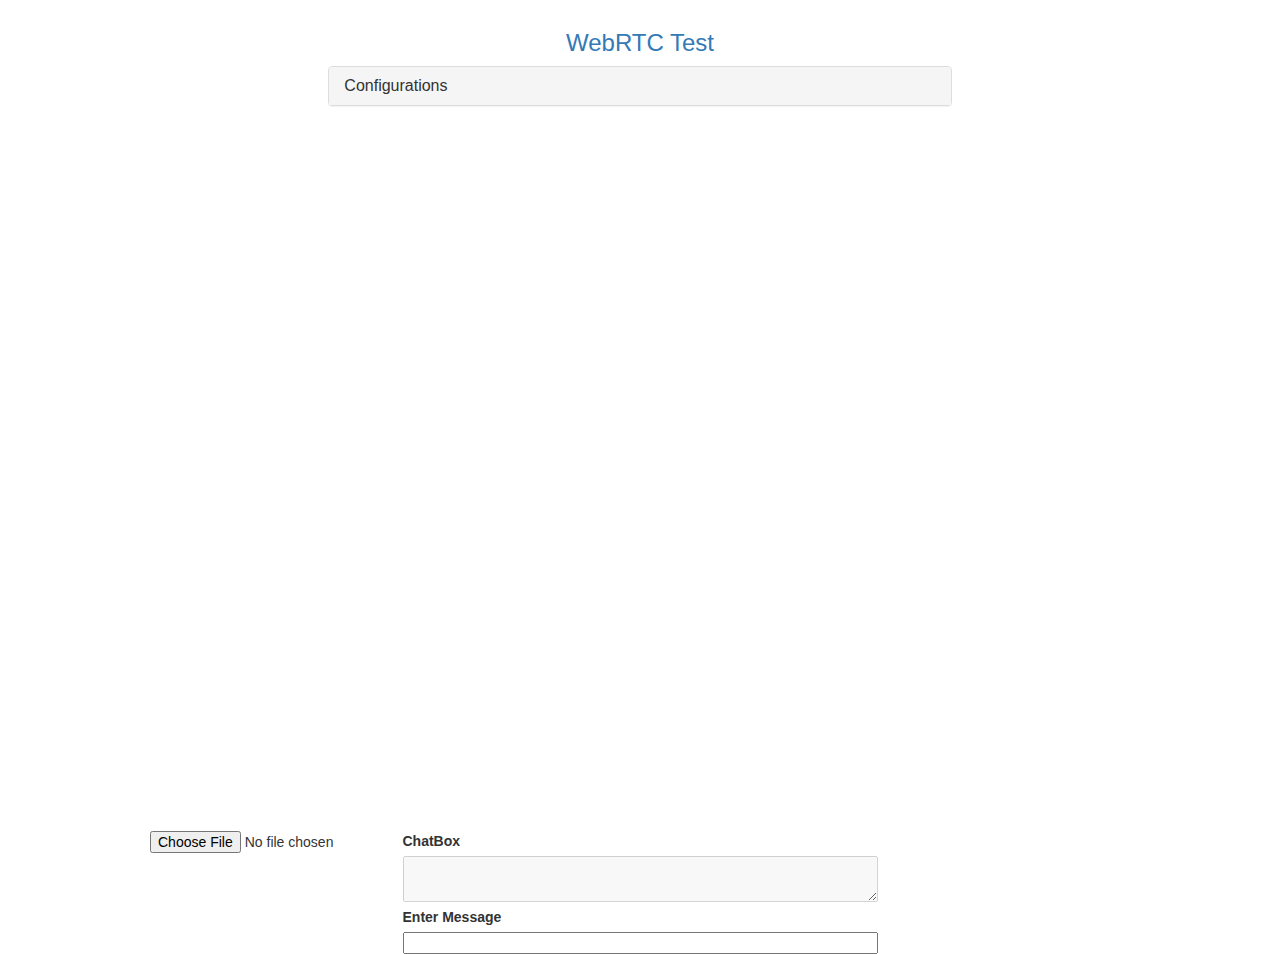
==== SimpleWebRTC/index.html @ 427b9254 "added simplewebrtc" ====
<!DOCTYPE html>
<html lang="en">
<head>
    <meta charset="UTF-8">
    <title>WebRTC test</title>
    <link rel="stylesheet" href="http://maxcdn.bootstrapcdn.com/bootstrap/3.3.6/css/bootstrap.min.css">
    <link rel="stylesheet" href="css/style.css">

    <script src="https://ajax.googleapis.com/ajax/libs/jquery/1.12.0/jquery.min.js"></script>
    <script src="http://maxcdn.bootstrapcdn.com/bootstrap/3.3.6/js/bootstrap.min.js"></script>

    <script src="js/latest-v2.js" type="text/javascript"></script>
    <script src="js/rtcClientScript.js" type="text/javascript"></script>

</head>
<body>
<div class="container-fluid">
    <div class="row">
        <div class="col-md-12">
            <h3 class="text-center text-primary">
                WebRTC Test
            </h3>
        </div>
    </div>
    <div class="row">
        <div class="col-md-2"></div>
        <div class="panel-group col-md-8">
            <div class="panel panel-default">
                <div class="panel-heading">
                    <h4 class="panel-title">
                        <a data-toggle="collapse" id="collapseConfig" href="#collapse1">Configurations</a>
                    </h4>
                </div>
                <div id="collapse1" class="panel-collapse collapse">
                    <div class="panel-body">
                        <div class="form-horizontal" role="form">
                            <div class="form-group">
                                <label for="yourId" class="col-sm-2 control-label">
                                    Group ID
                                </label>
                                <div class="col-sm-10">
                                    <input type="text" class="form-control" id="yourId" />
                                </div>
                            </div>
                            <div class="form-group">
                                <div class="col-sm-offset-2 col-sm-10">
                                    <button onclick="connectRTC()" id="connectButton" class="btn btn-default">
                                        Create/Join Group
                                    </button>
                                </div>
                            </div>
                        </div>
                    </div>
                </div>
            </div>
        </div>
        <div class="col-md-2"></div>
        </div>
    </div>
    <div class="row">
        <div class="col-sm-10" id="remVideo">
            <!--<video id="remVideo" style="width: 100%" autoplay></video>-->
        </div>
        <div class="col-sm-2">
            <video id="myVideo" style="width: 100%" autoplay></video>
        </div>
    </div>
    <div class="row">
        <div class="col-md-3 col-sm-3">
            <input type="file" id="fileIp"/>
        </div>
        <div class="col-md-6 col-sm-6">
            <label for="remChatBox">ChatBox</label>
            <textarea id="remChatBox" style="width: 100%; height: 100%;" disabled="disabled" ></textarea>
        </div>
        <div class="col-md-3 col-sm-3">
        </div>
    </div>
    <div class="row">
        <div class="col-md-3 col-sm-3">
        </div>
        <div class="col-md-6 col-sm-6">
            <label for="urChatBox">Enter Message</label>
            <input type="text" id="urChatBox" style="width: 100%; height: 100%;" />
        </div>
        <div class="col-md-3 col-sm-3">
        </div>
    </div>
</div>

</body>
</html>
---- SimpleWebRTC/css/style.css ----
video {
    width: 100%;
    height: 700px;
}
body{
    padding-left: 150px;
    padding-right: 150px;
    padding-top: 10px;
}
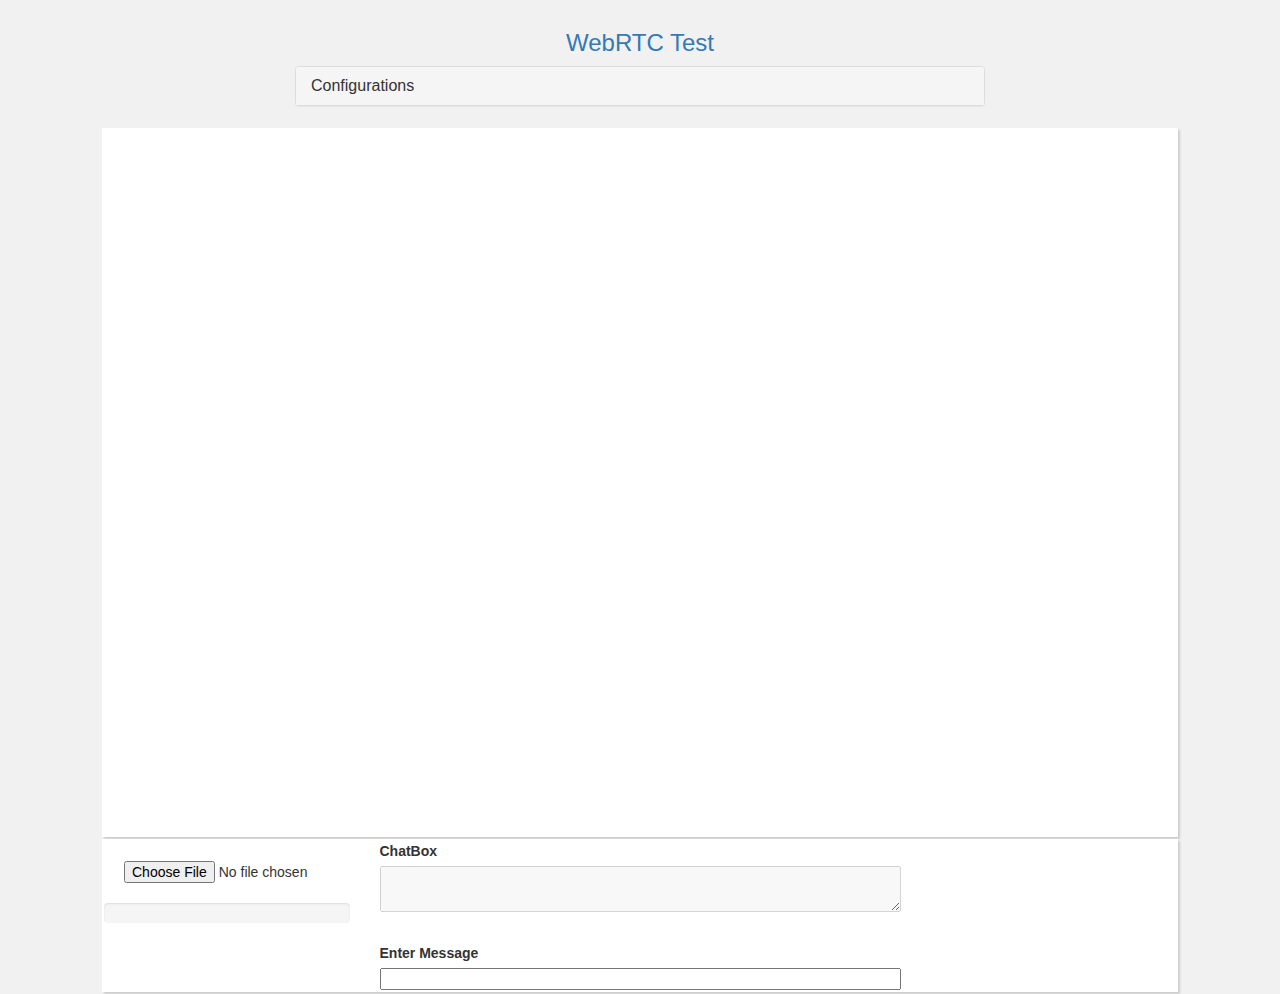
==== commit 3ee10981: "done 4 2day" ====
--- a/SimpleWebRTC/index.html
+++ b/SimpleWebRTC/index.html
@@ -57,7 +57,7 @@
         <div class="col-md-2"></div>
         </div>
     </div>
-    <div class="row">
+    <div class="row box">
         <div class="col-sm-10" id="remVideo">
             <!--<video id="remVideo" style="width: 100%" autoplay></video>-->
         </div>
@@ -65,25 +65,34 @@
             <video id="myVideo" style="width: 100%" autoplay></video>
         </div>
     </div>
-    <div class="row">
-        <div class="col-md-3 col-sm-3">
-            <input type="file" id="fileIp"/>
+    <div class="box row">
+        <div class="row">
+            <div class="col-md-3 col-sm-3">
+                <input type="file" id="fileIp"/>
+                <div class="progress">
+                    <div class="progress-bar progress-bar-striped active" role="progressbar" id="progressBar" aria-valuenow="45" aria-valuemin="0" aria-valuemax="100" style="width: 45%">
+                        <span class="sr-only">45% Complete</span>
+                    </div>
+                </div>
+                <div id="recFiles" >
+                </div>
+            </div>
+            <div class="col-md-6 col-sm-6">
+                <label for="remChatBox">ChatBox</label>
+                <textarea id="remChatBox" style="width: 100%; height: 100%;" disabled="disabled" ></textarea>
+            </div>
+            <div class="col-md-3 col-sm-3">
+            </div>
         </div>
-        <div class="col-md-6 col-sm-6">
-            <label for="remChatBox">ChatBox</label>
-            <textarea id="remChatBox" style="width: 100%; height: 100%;" disabled="disabled" ></textarea>
-        </div>
-        <div class="col-md-3 col-sm-3">
-        </div>
-    </div>
-    <div class="row">
-        <div class="col-md-3 col-sm-3">
-        </div>
-        <div class="col-md-6 col-sm-6">
-            <label for="urChatBox">Enter Message</label>
-            <input type="text" id="urChatBox" style="width: 100%; height: 100%;" />
-        </div>
-        <div class="col-md-3 col-sm-3">
+        <div class="row">
+            <div class="col-md-3 col-sm-3">
+            </div>
+            <div class="col-md-6 col-sm-6">
+                <label for="urChatBox">Enter Message</label>
+                <input type="text" id="urChatBox" style="width: 100%; height: 100%;" />
+            </div>
+            <div class="col-md-3 col-sm-3">
+            </div>
         </div>
     </div>
 </div>
--- a/SimpleWebRTC/css/style.css
+++ b/SimpleWebRTC/css/style.css
@@ -3,7 +3,17 @@
     height: 700px;
 }
 body{
-    padding-left: 150px;
-    padding-right: 150px;
+    padding-left: 100px;
+    padding-right: 100px;
     padding-top: 10px;
+    background: #F1F1F1;
+}
+.box{
+    margin: 2px 2px 2px 2px;
+    background: white;
+    box-shadow: 2px 2px 2px #ccc;
+    padding: 2px 2px 2px 2px;
+}
+#fileIp{
+    margin: 20px;
 }